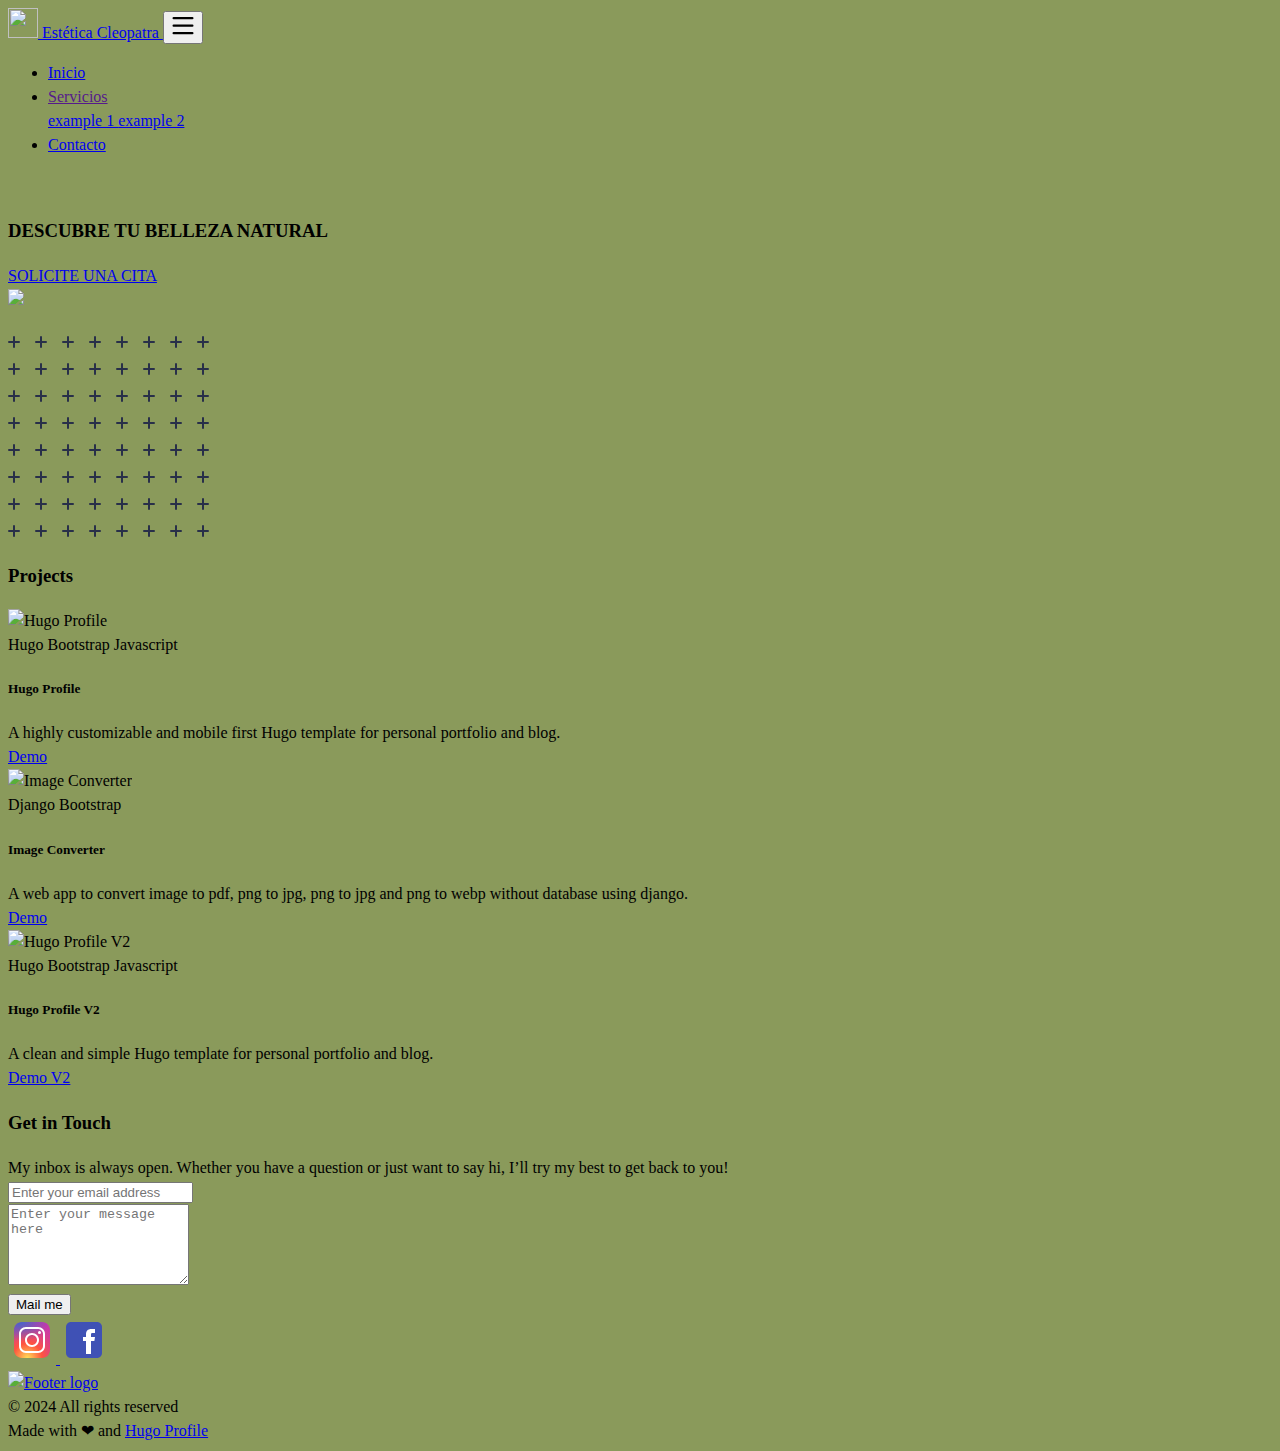
==== public/index.html @ b859c56b "Update" ====
<!DOCTYPE html>
<html>

<head>
	<meta name="generator" content="Hugo 0.133.0"><script src="/livereload.js?mindelay=10&amp;v=2&amp;port=1313&amp;path=livereload" data-no-instant defer></script><meta charset="UTF-8">
<meta name="viewport" content="width=device-width, initial-scale=1.0">
<meta http-equiv="X-UA-Compatible" content="ie=edge">
<meta http-equiv="Accept-CH" content="DPR, Viewport-Width, Width">
<link rel="icon" href=/images/fav.png type="image/gif">


<link rel="preconnect" href="https://fonts.googleapis.com">
<link rel="preconnect" href="https://fonts.gstatic.com" crossorigin>
<link rel="preload"
      as="style"
      href="https://fonts.googleapis.com/css2?family=Alata&family=Lora:ital,wght@0,400;0,500;0,600;0,700;1,400;1,500;1,600;1,700&family=Roboto:ital,wght@0,100;0,300;0,400;0,500;0,700;0,900;1,100;1,300;1,400;1,500;1,700;1,900&display=swap"
>
<link rel="stylesheet"
      href="https://fonts.googleapis.com/css2?family=Alata&family=Lora:ital,wght@0,400;0,500;0,600;0,700;1,400;1,500;1,600;1,700&family=Roboto:ital,wght@0,100;0,300;0,400;0,500;0,700;0,900;1,100;1,300;1,400;1,500;1,700;1,900&display=swap"
      media="print" onload="this.media='all'" />
<noscript>
  <link
          href="https://fonts.googleapis.com/css2?family=Alata&family=Lora:ital,wght@0,400;0,500;0,600;0,700;1,400;1,500;1,600;1,700&family=Roboto:ital,wght@0,100;0,300;0,400;0,500;0,700;0,900;1,100;1,300;1,400;1,500;1,700;1,900&display=swap"
          rel="stylesheet">
</noscript>


<link rel="stylesheet" href="/css/font.css" media="all">



  


<meta property="og:url" content="http://localhost:1313/">
  <meta property="og:site_name" content="Estética Cleopatra">
  <meta property="og:title" content="Estética Cleopatra">
  <meta property="og:description" content="Text about my cool site">
  <meta property="og:locale" content="es">
  <meta property="og:type" content="website">


  <meta name="twitter:card" content="summary">
  <meta name="twitter:title" content="Estética Cleopatra">
  <meta name="twitter:description" content="Text about my cool site">


<link rel="stylesheet" href="/bootstrap-5/css/bootstrap.min.css" media="all"><link rel="stylesheet" href="/css/header.css" media="all">
<link rel="stylesheet" href="/css/footer.css" media="all">


<link rel="stylesheet" href="/css/theme.css" media="all">

<style>
    :root {
        --text-color: #17202a;
        --text-secondary-color: #17202a;
        --text-link-color: #17202a;
        --background-color: #8a9a5b;
        --secondary-background-color: #64ffda1a;
        --primary-color: #f0dfc8;
        --secondary-color: #f8f9fa;

         
        --text-color-dark: #e4e6eb;
        --text-secondary-color-dark: #b0b3b8;
        --text-link-color-dark: #ffffff;
        --background-color-dark: #18191a;
        --secondary-background-color-dark: #212529;
        --primary-color-dark: #ffffff;
        --secondary-color-dark: #212529;
    }
    body {
        font-size: 1rem;
        font-weight: 400;
        line-height: 1.5;
        text-align: left;
    }

    html {
        background-color: var(--background-color) !important;
    }

    body::-webkit-scrollbar {
        height: 0px;
        width: 8px;
        background-color: var(--background-color);
    }

    ::-webkit-scrollbar-track {
        border-radius: 1rem;
    }

    ::-webkit-scrollbar-thumb {
        border-radius: 1rem;
        background: #b0b0b0;
        outline: 1px solid var(--background-color);
    }

    #search-content::-webkit-scrollbar {
        width: .5em;
        height: .1em;
        background-color: var(--background-color);
    }
</style>



<meta name="description" content=Text&#32;about&#32;my&#32;cool&#32;site>
<link rel="stylesheet" href="/css/index.css" media="all">
<link rel="stylesheet" href="/css/projects.css" media="all">


<script defer src="/fontawesome-6/all-6.4.2.js"></script>


  
  

  <title>
Estética Cleopatra

  </title>
</head>

<body class="light">
  
  
<script>
    let localStorageValue = localStorage.getItem("pref-theme");
    let mediaQuery = window.matchMedia('(prefers-color-scheme: dark)').matches;

    switch (localStorageValue) {
        case "dark":
            document.body.classList.add('dark');
            break;
        case "light":
            document.body.classList.remove('dark');
            break;
        default:
            if (mediaQuery) {
                document.body.classList.add('dark');
            }
            break;
    }
</script>




<script>
    var prevScrollPos = window.pageYOffset;
    window.addEventListener("scroll", function showHeaderOnScroll() {
        let profileHeaderElem = document.getElementById("profileHeader");
        let currentScrollPos = window.pageYOffset;
        let resetHeaderStyle = false;
        let showNavBarOnScrollUp =  true ;
        let showNavBar = showNavBarOnScrollUp ? prevScrollPos > currentScrollPos : currentScrollPos > 0;
        if (showNavBar) {
            profileHeaderElem.classList.add("showHeaderOnTop");
        } else {
            resetHeaderStyle = true;
        }
        if(currentScrollPos === 0) {
            resetHeaderStyle = true;
        }
        if(resetHeaderStyle) {
            profileHeaderElem.classList.remove("showHeaderOnTop");
        }
        prevScrollPos = currentScrollPos;
    });
</script>



<header id="profileHeader">
    <nav class="pt-3 navbar navbar-expand-lg animate">
        <div class="container-fluid mx-xs-2 mx-sm-5 mx-md-5 mx-lg-5">
            
            <a class="navbar-brand primary-font text-wrap" href="/">
                
                <img src="/images/fav.png" width="30" height="30"
                    class="d-inline-block align-top">
                Estética Cleopatra
                
            </a>

            

            
            <button class="navbar-toggler" type="button" data-bs-toggle="collapse" data-bs-target="#navbarContent"
                aria-controls="navbarContent" aria-expanded="false" aria-label="Toggle navigation">
                <svg aria-hidden="true" height="24" viewBox="0 0 16 16" version="1.1" width="24" data-view-component="true">
                    <path fill-rule="evenodd" d="M1 2.75A.75.75 0 011.75 2h12.5a.75.75 0 110 1.5H1.75A.75.75 0 011 2.75zm0 5A.75.75 0 011.75 7h12.5a.75.75 0 110 1.5H1.75A.75.75 0 011 7.75zM1.75 12a.75.75 0 100 1.5h12.5a.75.75 0 100-1.5H1.75z"></path>
                </svg>
            </button>

            
            <div class="collapse navbar-collapse text-wrap primary-font" id="navbarContent">
                <ul class="navbar-nav ms-auto text-center">
                    

                    

                    

                    

                    

                    

                    

                    

                    
                    
                    
                    
                    <li class="nav-item navbar-text">
                        <a class="nav-link" href="/" title="home">
                            
                            Inicio
                        </a>
                    </li>
                    
                    
                    
                    
                    <li class="nav-item navbar-text dropdown">
                        <a class="nav-link dropdown-toggle" href="" id="navbarDropdown" role="button"
                            data-bs-toggle="dropdown" aria-haspopup="true" aria-expanded="false" title="Example dropdown menu">
                            Servicios
                        </a>
                        <div class="dropdown-menu shadow-lg rounded" aria-labelledby="navbarDropdown">
                            
                            <a class="dropdown-item text-center nav-link" href="/"
                                title="example dropdown 1">
                                example 1
                            </a>
                            
                            <a class="dropdown-item text-center nav-link" href="/"
                                title="example dropdown 2">
                                example 2
                            </a>
                            
                        </div>
                    </li>
                    
                    
                    
                    
                    <li class="nav-item navbar-text">
                        <a class="nav-link" href="/#contact" title="contacto">
                            
                            Contacto
                        </a>
                    </li>
                    
                    

                    

                </ul>

            </div>
        </div>
    </nav>
</header>
<div id="content">
<section id="hero" class="py-5 align-middle">
    <div class="container px-3 px-sm-5 px-md-5 px-lg-5 pt-lg-3">
        <div class="row">
            <div class="col-sm-12 col-md-12 col-lg-8 content animate" id="primary-font">
            
                <div class="col-sm-12 col-md-9 pt-5 image animate px-5 px-md-5 px-lg-0 text-center">
                    <img src="/images/hero.png"
                        class="img-thumbnail mx-auto rounded-circle"
                        alt=""
                    >
                </div>
            
                <span class="subtitle">
                    
                </span>
                <h2>
                    
                </h2>
                <h3>
                    DESCUBRE TU BELLEZA NATURAL
                </h3>
                <p class="hero-content">
                    
                </p>
                <div class="row">
                    <div class="col-auto h-100">
                        
                        <a href="/#contact" class="btn" ZgotmplZ
			  >
                            SOLICITE UNA CITA
                        </a>
                        
                    </div>
                    <div class="col-auto px-0 h-100"><span>
    
    <span class="px-1">
        <a href="https://example.com"
             target="_blank" 
            class="btn social-icon"
        >
            <i class="fab fa-whatsapp"></i>
        </a>
    </span>
    
    <span class="px-1">
        <a href="https://example.com"
             target="_blank" 
            class="btn social-icon"
        >
            <i class="fab fa-email"></i>
        </a>
    </span>
    

    
    <span class="px-1">
        <a href="https://example.com"
             target="_blank" 
            class="btn social-icon"
        >
            <img src="/fav.png">
        </a>
    </span>
    
</span>
</div>
                </div>
            </div>
            <div class="col-sm-12 col-md-12 col-lg-4">
                
                <div class="row justify-content-center">
                    <div class="col-sm-12 col-md-9 pt-5 image animate px-5 px-md-5 px-lg-0 text-center">
                        <img src="/images/hero.jpg"
                            class="img-thumbnail mx-auto"
                            alt=""
                        >
                    </div>
                </div>
            </div>
        </div>
    </div>
    
    <div class="hero-bottom-svg d-md-block d-lg-block d-none">
        <svg xmlns="http://www.w3.org/2000/svg" width="201" height="201" viewBox="0 0 201 201">
            <g id="Group_1168" data-name="Group 1168" transform="translate(-384 -1392)">
                <rect id="Rectangle_2206" data-name="Rectangle 2206" width="12" height="2" rx="1"
                    transform="translate(391 1392) rotate(90)" fill="#282f49" />
                <rect id="Rectangle_2271" data-name="Rectangle 2271" width="12" height="2" rx="1"
                    transform="translate(391 1500) rotate(90)" fill="#282f49" />
                <rect id="Rectangle_2238" data-name="Rectangle 2238" width="12" height="2" rx="1"
                    transform="translate(391 1446) rotate(90)" fill="#282f49" />
                <rect id="Rectangle_2278" data-name="Rectangle 2278" width="12" height="2" rx="1"
                    transform="translate(391 1554) rotate(90)" fill="#282f49" />
                <rect id="Rectangle_2222" data-name="Rectangle 2222" width="12" height="2" rx="1"
                    transform="translate(391 1419) rotate(90)" fill="#282f49" />
                <rect id="Rectangle_2272" data-name="Rectangle 2272" width="12" height="2" rx="1"
                    transform="translate(391 1527) rotate(90)" fill="#282f49" />
                <rect id="Rectangle_2241" data-name="Rectangle 2241" width="12" height="2" rx="1"
                    transform="translate(391 1473) rotate(90)" fill="#282f49" />
                <rect id="Rectangle_2288" data-name="Rectangle 2288" width="12" height="2" rx="1"
                    transform="translate(391 1581) rotate(90)" fill="#282f49" />
                <rect id="Rectangle_2214" data-name="Rectangle 2214" width="12" height="2" rx="1"
                    transform="translate(499 1392) rotate(90)" fill="#282f49" />
                <rect id="Rectangle_2289" data-name="Rectangle 2289" width="12" height="2" rx="1"
                    transform="translate(499 1500) rotate(90)" fill="#282f49" />
                <rect id="Rectangle_2256" data-name="Rectangle 2256" width="12" height="2" rx="1"
                    transform="translate(499 1446) rotate(90)" fill="#282f49" />
                <rect id="Rectangle_2290" data-name="Rectangle 2290" width="12" height="2" rx="1"
                    transform="translate(499 1554) rotate(90)" fill="#282f49" />
                <rect id="Rectangle_2231" data-name="Rectangle 2231" width="12" height="2" rx="1"
                    transform="translate(499 1419) rotate(90)" fill="#282f49" />
                <rect id="Rectangle_2291" data-name="Rectangle 2291" width="12" height="2" rx="1"
                    transform="translate(499 1527) rotate(90)" fill="#282f49" />
                <rect id="Rectangle_2257" data-name="Rectangle 2257" width="12" height="2" rx="1"
                    transform="translate(499 1473) rotate(90)" fill="#282f49" />
                <rect id="Rectangle_2292" data-name="Rectangle 2292" width="12" height="2" rx="1"
                    transform="translate(499 1581) rotate(90)" fill="#282f49" />
                <rect id="Rectangle_2210" data-name="Rectangle 2210" width="12" height="2" rx="1"
                    transform="translate(445 1392) rotate(90)" fill="#282f49" />
                <rect id="Rectangle_2279" data-name="Rectangle 2279" width="12" height="2" rx="1"
                    transform="translate(445 1500) rotate(90)" fill="#282f49" />
                <rect id="Rectangle_2248" data-name="Rectangle 2248" width="12" height="2" rx="1"
                    transform="translate(445 1446) rotate(90)" fill="#282f49" />
                <rect id="Rectangle_2280" data-name="Rectangle 2280" width="12" height="2" rx="1"
                    transform="translate(445 1554) rotate(90)" fill="#282f49" />
                <rect id="Rectangle_2226" data-name="Rectangle 2226" width="12" height="2" rx="1"
                    transform="translate(445 1419) rotate(90)" fill="#282f49" />
                <rect id="Rectangle_2281" data-name="Rectangle 2281" width="12" height="2" rx="1"
                    transform="translate(445 1527) rotate(90)" fill="#282f49" />
                <rect id="Rectangle_2249" data-name="Rectangle 2249" width="12" height="2" rx="1"
                    transform="translate(445 1473) rotate(90)" fill="#282f49" />
                <rect id="Rectangle_2293" data-name="Rectangle 2293" width="12" height="2" rx="1"
                    transform="translate(445 1581) rotate(90)" fill="#282f49" />
                <rect id="Rectangle_2219" data-name="Rectangle 2219" width="12" height="2" rx="1"
                    transform="translate(553 1392) rotate(90)" fill="#282f49" />
                <rect id="Rectangle_2310" data-name="Rectangle 2310" width="12" height="2" rx="1"
                    transform="translate(553 1500) rotate(90)" fill="#282f49" />
                <rect id="Rectangle_2262" data-name="Rectangle 2262" width="12" height="2" rx="1"
                    transform="translate(553 1446) rotate(90)" fill="#282f49" />
                <rect id="Rectangle_2311" data-name="Rectangle 2311" width="12" height="2" rx="1"
                    transform="translate(553 1554) rotate(90)" fill="#282f49" />
                <rect id="Rectangle_2232" data-name="Rectangle 2232" width="12" height="2" rx="1"
                    transform="translate(553 1419) rotate(90)" fill="#282f49" />
                <rect id="Rectangle_2312" data-name="Rectangle 2312" width="12" height="2" rx="1"
                    transform="translate(553 1527) rotate(90)" fill="#282f49" />
                <rect id="Rectangle_2263" data-name="Rectangle 2263" width="12" height="2" rx="1"
                    transform="translate(553 1473) rotate(90)" fill="#282f49" />
                <rect id="Rectangle_2313" data-name="Rectangle 2313" width="12" height="2" rx="1"
                    transform="translate(553 1581) rotate(90)" fill="#282f49" />
                <rect id="Rectangle_2209" data-name="Rectangle 2209" width="12" height="2" rx="1"
                    transform="translate(418 1392) rotate(90)" fill="#282f49" />
                <rect id="Rectangle_2273" data-name="Rectangle 2273" width="12" height="2" rx="1"
                    transform="translate(418 1500) rotate(90)" fill="#282f49" />
                <rect id="Rectangle_2242" data-name="Rectangle 2242" width="12" height="2" rx="1"
                    transform="translate(418 1446) rotate(90)" fill="#282f49" />
                <rect id="Rectangle_2282" data-name="Rectangle 2282" width="12" height="2" rx="1"
                    transform="translate(418 1554) rotate(90)" fill="#282f49" />
                <rect id="Rectangle_2223" data-name="Rectangle 2223" width="12" height="2" rx="1"
                    transform="translate(418 1419) rotate(90)" fill="#282f49" />
                <rect id="Rectangle_2274" data-name="Rectangle 2274" width="12" height="2" rx="1"
                    transform="translate(418 1527) rotate(90)" fill="#282f49" />
                <rect id="Rectangle_2243" data-name="Rectangle 2243" width="12" height="2" rx="1"
                    transform="translate(418 1473) rotate(90)" fill="#282f49" />
                <rect id="Rectangle_2294" data-name="Rectangle 2294" width="12" height="2" rx="1"
                    transform="translate(418 1581) rotate(90)" fill="#282f49" />
                <rect id="Rectangle_2217" data-name="Rectangle 2217" width="12" height="2" rx="1"
                    transform="translate(526 1392) rotate(90)" fill="#282f49" />
                <rect id="Rectangle_2314" data-name="Rectangle 2314" width="12" height="2" rx="1"
                    transform="translate(526 1500) rotate(90)" fill="#282f49" />
                <rect id="Rectangle_2258" data-name="Rectangle 2258" width="12" height="2" rx="1"
                    transform="translate(526 1446) rotate(90)" fill="#282f49" />
                <rect id="Rectangle_2315" data-name="Rectangle 2315" width="12" height="2" rx="1"
                    transform="translate(526 1554) rotate(90)" fill="#282f49" />
                <rect id="Rectangle_2233" data-name="Rectangle 2233" width="12" height="2" rx="1"
                    transform="translate(526 1419) rotate(90)" fill="#282f49" />
                <rect id="Rectangle_2316" data-name="Rectangle 2316" width="12" height="2" rx="1"
                    transform="translate(526 1527) rotate(90)" fill="#282f49" />
                <rect id="Rectangle_2259" data-name="Rectangle 2259" width="12" height="2" rx="1"
                    transform="translate(526 1473) rotate(90)" fill="#282f49" />
                <rect id="Rectangle_2317" data-name="Rectangle 2317" width="12" height="2" rx="1"
                    transform="translate(526 1581) rotate(90)" fill="#282f49" />
                <rect id="Rectangle_2211" data-name="Rectangle 2211" width="12" height="2" rx="1"
                    transform="translate(472 1392) rotate(90)" fill="#282f49" />
                <rect id="Rectangle_2295" data-name="Rectangle 2295" width="12" height="2" rx="1"
                    transform="translate(472 1500) rotate(90)" fill="#282f49" />
                <rect id="Rectangle_2250" data-name="Rectangle 2250" width="12" height="2" rx="1"
                    transform="translate(472 1446) rotate(90)" fill="#282f49" />
                <rect id="Rectangle_2296" data-name="Rectangle 2296" width="12" height="2" rx="1"
                    transform="translate(472 1554) rotate(90)" fill="#282f49" />
                <rect id="Rectangle_2227" data-name="Rectangle 2227" width="12" height="2" rx="1"
                    transform="translate(472 1419) rotate(90)" fill="#282f49" />
                <rect id="Rectangle_2297" data-name="Rectangle 2297" width="12" height="2" rx="1"
                    transform="translate(472 1527) rotate(90)" fill="#282f49" />
                <rect id="Rectangle_2251" data-name="Rectangle 2251" width="12" height="2" rx="1"
                    transform="translate(472 1473) rotate(90)" fill="#282f49" />
                <rect id="Rectangle_2298" data-name="Rectangle 2298" width="12" height="2" rx="1"
                    transform="translate(472 1581) rotate(90)" fill="#282f49" />
                <rect id="Rectangle_2221" data-name="Rectangle 2221" width="12" height="2" rx="1"
                    transform="translate(580 1392) rotate(90)" fill="#282f49" />
                <rect id="Rectangle_2318" data-name="Rectangle 2318" width="12" height="2" rx="1"
                    transform="translate(580 1500) rotate(90)" fill="#282f49" />
                <rect id="Rectangle_2264" data-name="Rectangle 2264" width="12" height="2" rx="1"
                    transform="translate(580 1446) rotate(90)" fill="#282f49" />
                <rect id="Rectangle_2319" data-name="Rectangle 2319" width="12" height="2" rx="1"
                    transform="translate(580 1554) rotate(90)" fill="#282f49" />
                <rect id="Rectangle_2236" data-name="Rectangle 2236" width="12" height="2" rx="1"
                    transform="translate(580 1419) rotate(90)" fill="#282f49" />
                <rect id="Rectangle_2320" data-name="Rectangle 2320" width="12" height="2" rx="1"
                    transform="translate(580 1527) rotate(90)" fill="#282f49" />
                <rect id="Rectangle_2265" data-name="Rectangle 2265" width="12" height="2" rx="1"
                    transform="translate(580 1473) rotate(90)" fill="#282f49" />
                <rect id="Rectangle_2321" data-name="Rectangle 2321" width="12" height="2" rx="1"
                    transform="translate(580 1581) rotate(90)" fill="#282f49" />
                <rect id="Rectangle_2207" data-name="Rectangle 2207" width="12" height="2" rx="1"
                    transform="translate(396 1399) rotate(-180)" fill="#282f49" />
                <rect id="Rectangle_2270" data-name="Rectangle 2270" width="12" height="2" rx="1"
                    transform="translate(396 1507) rotate(-180)" fill="#282f49" />
                <rect id="Rectangle_2239" data-name="Rectangle 2239" width="12" height="2" rx="1"
                    transform="translate(396 1453) rotate(-180)" fill="#282f49" />
                <rect id="Rectangle_2283" data-name="Rectangle 2283" width="12" height="2" rx="1"
                    transform="translate(396 1561) rotate(-180)" fill="#282f49" />
                <rect id="Rectangle_2224" data-name="Rectangle 2224" width="12" height="2" rx="1"
                    transform="translate(396 1426) rotate(-180)" fill="#282f49" />
                <rect id="Rectangle_2275" data-name="Rectangle 2275" width="12" height="2" rx="1"
                    transform="translate(396 1534) rotate(-180)" fill="#282f49" />
                <rect id="Rectangle_2244" data-name="Rectangle 2244" width="12" height="2" rx="1"
                    transform="translate(396 1480) rotate(-180)" fill="#282f49" />
                <rect id="Rectangle_2299" data-name="Rectangle 2299" width="12" height="2" rx="1"
                    transform="translate(396 1588) rotate(-180)" fill="#282f49" />
                <rect id="Rectangle_2215" data-name="Rectangle 2215" width="12" height="2" rx="1"
                    transform="translate(504 1399) rotate(-180)" fill="#282f49" />
                <rect id="Rectangle_2300" data-name="Rectangle 2300" width="12" height="2" rx="1"
                    transform="translate(504 1507) rotate(-180)" fill="#282f49" />
                <rect id="Rectangle_2252" data-name="Rectangle 2252" width="12" height="2" rx="1"
                    transform="translate(504 1453) rotate(-180)" fill="#282f49" />
                <rect id="Rectangle_2301" data-name="Rectangle 2301" width="12" height="2" rx="1"
                    transform="translate(504 1561) rotate(-180)" fill="#282f49" />
                <rect id="Rectangle_2228" data-name="Rectangle 2228" width="12" height="2" rx="1"
                    transform="translate(504 1426) rotate(-180)" fill="#282f49" />
                <rect id="Rectangle_2302" data-name="Rectangle 2302" width="12" height="2" rx="1"
                    transform="translate(504 1534) rotate(-180)" fill="#282f49" />
                <rect id="Rectangle_2253" data-name="Rectangle 2253" width="12" height="2" rx="1"
                    transform="translate(504 1480) rotate(-180)" fill="#282f49" />
                <rect id="Rectangle_2303" data-name="Rectangle 2303" width="12" height="2" rx="1"
                    transform="translate(504 1588) rotate(-180)" fill="#282f49" />
                <rect id="Rectangle_2212" data-name="Rectangle 2212" width="12" height="2" rx="1"
                    transform="translate(450 1399) rotate(-180)" fill="#282f49" />
                <rect id="Rectangle_2284" data-name="Rectangle 2284" width="12" height="2" rx="1"
                    transform="translate(450 1507) rotate(-180)" fill="#282f49" />
                <rect id="Rectangle_2245" data-name="Rectangle 2245" width="12" height="2" rx="1"
                    transform="translate(450 1453) rotate(-180)" fill="#282f49" />
                <rect id="Rectangle_2285" data-name="Rectangle 2285" width="12" height="2" rx="1"
                    transform="translate(450 1561) rotate(-180)" fill="#282f49" />
                <rect id="Rectangle_2229" data-name="Rectangle 2229" width="12" height="2" rx="1"
                    transform="translate(450 1426) rotate(-180)" fill="#282f49" />
                <rect id="Rectangle_2286" data-name="Rectangle 2286" width="12" height="2" rx="1"
                    transform="translate(450 1534) rotate(-180)" fill="#282f49" />
                <rect id="Rectangle_2246" data-name="Rectangle 2246" width="12" height="2" rx="1"
                    transform="translate(450 1480) rotate(-180)" fill="#282f49" />
                <rect id="Rectangle_2304" data-name="Rectangle 2304" width="12" height="2" rx="1"
                    transform="translate(450 1588) rotate(-180)" fill="#282f49" />
                <rect id="Rectangle_2218" data-name="Rectangle 2218" width="12" height="2" rx="1"
                    transform="translate(558 1399) rotate(-180)" fill="#282f49" />
                <rect id="Rectangle_2322" data-name="Rectangle 2322" width="12" height="2" rx="1"
                    transform="translate(558 1507) rotate(-180)" fill="#282f49" />
                <rect id="Rectangle_2266" data-name="Rectangle 2266" width="12" height="2" rx="1"
                    transform="translate(558 1453) rotate(-180)" fill="#282f49" />
                <rect id="Rectangle_2323" data-name="Rectangle 2323" width="12" height="2" rx="1"
                    transform="translate(558 1561) rotate(-180)" fill="#282f49" />
                <rect id="Rectangle_2234" data-name="Rectangle 2234" width="12" height="2" rx="1"
                    transform="translate(558 1426) rotate(-180)" fill="#282f49" />
                <rect id="Rectangle_2324" data-name="Rectangle 2324" width="12" height="2" rx="1"
                    transform="translate(558 1534) rotate(-180)" fill="#282f49" />
                <rect id="Rectangle_2267" data-name="Rectangle 2267" width="12" height="2" rx="1"
                    transform="translate(558 1480) rotate(-180)" fill="#282f49" />
                <rect id="Rectangle_2325" data-name="Rectangle 2325" width="12" height="2" rx="1"
                    transform="translate(558 1588) rotate(-180)" fill="#282f49" />
                <rect id="Rectangle_2208" data-name="Rectangle 2208" width="12" height="2" rx="1"
                    transform="translate(423 1399) rotate(-180)" fill="#282f49" />
                <rect id="Rectangle_2276" data-name="Rectangle 2276" width="12" height="2" rx="1"
                    transform="translate(423 1507) rotate(-180)" fill="#282f49" />
                <rect id="Rectangle_2240" data-name="Rectangle 2240" width="12" height="2" rx="1"
                    transform="translate(423 1453) rotate(-180)" fill="#282f49" />
                <rect id="Rectangle_2287" data-name="Rectangle 2287" width="12" height="2" rx="1"
                    transform="translate(423 1561) rotate(-180)" fill="#282f49" />
                <rect id="Rectangle_2225" data-name="Rectangle 2225" width="12" height="2" rx="1"
                    transform="translate(423 1426) rotate(-180)" fill="#282f49" />
                <rect id="Rectangle_2277" data-name="Rectangle 2277" width="12" height="2" rx="1"
                    transform="translate(423 1534) rotate(-180)" fill="#282f49" />
                <rect id="Rectangle_2247" data-name="Rectangle 2247" width="12" height="2" rx="1"
                    transform="translate(423 1480) rotate(-180)" fill="#282f49" />
                <rect id="Rectangle_2305" data-name="Rectangle 2305" width="12" height="2" rx="1"
                    transform="translate(423 1588) rotate(-180)" fill="#282f49" />
                <rect id="Rectangle_2216" data-name="Rectangle 2216" width="12" height="2" rx="1"
                    transform="translate(531 1399) rotate(-180)" fill="#282f49" />
                <rect id="Rectangle_2326" data-name="Rectangle 2326" width="12" height="2" rx="1"
                    transform="translate(531 1507) rotate(-180)" fill="#282f49" />
                <rect id="Rectangle_2260" data-name="Rectangle 2260" width="12" height="2" rx="1"
                    transform="translate(531 1453) rotate(-180)" fill="#282f49" />
                <rect id="Rectangle_2327" data-name="Rectangle 2327" width="12" height="2" rx="1"
                    transform="translate(531 1561) rotate(-180)" fill="#282f49" />
                <rect id="Rectangle_2235" data-name="Rectangle 2235" width="12" height="2" rx="1"
                    transform="translate(531 1426) rotate(-180)" fill="#282f49" />
                <rect id="Rectangle_2328" data-name="Rectangle 2328" width="12" height="2" rx="1"
                    transform="translate(531 1534) rotate(-180)" fill="#282f49" />
                <rect id="Rectangle_2261" data-name="Rectangle 2261" width="12" height="2" rx="1"
                    transform="translate(531 1480) rotate(-180)" fill="#282f49" />
                <rect id="Rectangle_2329" data-name="Rectangle 2329" width="12" height="2" rx="1"
                    transform="translate(531 1588) rotate(-180)" fill="#282f49" />
                <rect id="Rectangle_2213" data-name="Rectangle 2213" width="12" height="2" rx="1"
                    transform="translate(477 1399) rotate(-180)" fill="#282f49" />
                <rect id="Rectangle_2306" data-name="Rectangle 2306" width="12" height="2" rx="1"
                    transform="translate(477 1507) rotate(-180)" fill="#282f49" />
                <rect id="Rectangle_2254" data-name="Rectangle 2254" width="12" height="2" rx="1"
                    transform="translate(477 1453) rotate(-180)" fill="#282f49" />
                <rect id="Rectangle_2307" data-name="Rectangle 2307" width="12" height="2" rx="1"
                    transform="translate(477 1561) rotate(-180)" fill="#282f49" />
                <rect id="Rectangle_2230" data-name="Rectangle 2230" width="12" height="2" rx="1"
                    transform="translate(477 1426) rotate(-180)" fill="#282f49" />
                <rect id="Rectangle_2308" data-name="Rectangle 2308" width="12" height="2" rx="1"
                    transform="translate(477 1534) rotate(-180)" fill="#282f49" />
                <rect id="Rectangle_2255" data-name="Rectangle 2255" width="12" height="2" rx="1"
                    transform="translate(477 1480) rotate(-180)" fill="#282f49" />
                <rect id="Rectangle_2309" data-name="Rectangle 2309" width="12" height="2" rx="1"
                    transform="translate(477 1588) rotate(-180)" fill="#282f49" />
                <rect id="Rectangle_2220" data-name="Rectangle 2220" width="12" height="2" rx="1"
                    transform="translate(585 1399) rotate(-180)" fill="#282f49" />
                <rect id="Rectangle_2330" data-name="Rectangle 2330" width="12" height="2" rx="1"
                    transform="translate(585 1507) rotate(-180)" fill="#282f49" />
                <rect id="Rectangle_2268" data-name="Rectangle 2268" width="12" height="2" rx="1"
                    transform="translate(585 1453) rotate(-180)" fill="#282f49" />
                <rect id="Rectangle_2331" data-name="Rectangle 2331" width="12" height="2" rx="1"
                    transform="translate(585 1561) rotate(-180)" fill="#282f49" />
                <rect id="Rectangle_2237" data-name="Rectangle 2237" width="12" height="2" rx="1"
                    transform="translate(585 1426) rotate(-180)" fill="#282f49" />
                <rect id="Rectangle_2332" data-name="Rectangle 2332" width="12" height="2" rx="1"
                    transform="translate(585 1534) rotate(-180)" fill="#282f49" />
                <rect id="Rectangle_2269" data-name="Rectangle 2269" width="12" height="2" rx="1"
                    transform="translate(585 1480) rotate(-180)" fill="#282f49" />
                <rect id="Rectangle_2333" data-name="Rectangle 2333" width="12" height="2" rx="1"
                    transform="translate(585 1588) rotate(-180)" fill="#282f49" />
            </g>
        </svg>
    </div>
    
</section>



<section id="projects" class="py-5">
    <div class="container">
        <h3 class="text-center">Projects</h3>
        <div class="row justify-content-center px-3 px-md-5">
            
            <div class="col-lg-4 col-md-6 my-3">
                <div class="card my-3 h-100" title="Hugo Profile">
                    <div class="card-head">
                        <img class="card-img-top" src="/images/projects/profile.png" alt="Hugo Profile">
                    </div>
                    <div class="card-body bg-transparent p-3">
                        <div class="pb-2 bg-transparent">
                            
                            <span class="badge badge-secondary">Hugo</span>
                            
                            <span class="badge badge-secondary">Bootstrap</span>
                            
                            <span class="badge badge-secondary">Javascript</span>
                            
                        </div>
                        <h5 class="card-title bg-transparent mt-1">Hugo Profile</h5>
                        <div class="card-text bg-transparent secondary-font">
                            A highly customizable and mobile first Hugo template for personal portfolio and blog.
                        </div>
                    </div>
                    
                    <div class="card-footer py-3">
                        
                        <span class="m-1 mx-2">
                            <a href="mailto:?subject=Hugo%20Profile%20Template&amp;body=Check%20it%20out:%20https%3a%2f%2fhugo-profile.netlify.app%2fblog%2fmarkdown-syntax%2f" target="_blank">
                                <i class="fa fa-envelope"></i>
                            </a>
                        </span>
                        
                        <span class="m-1 mx-2">
                            <a href="https://github.com/gurusabarish/hugo-profile" target="_blank">
                                <i class="fab fa-github"></i>
                            </a>
                        </span>
                        
                        <span class="m-1 mx-2">
                            <a href="https://twitter.com/intent/tweet?text=Check&#43;it&#43;out:&amp;url=https%3A%2F%2Fgithub.com%2Fgurusabarish%2Fhugo-profile" target="_blank">
                                <i class="fab fa-twitter"></i>
                            </a>
                        </span>
                        
                        
                        <span class="float-end">
                            <a class="btn btn-sm" href="https://hugo-profile.netlify.app" target="_blank">
                                Demo
                            </a>
                        </span>
                        
                    </div>
                    
                </div>
            </div>
            
            <div class="col-lg-4 col-md-6 my-3">
                <div class="card my-3 h-100" title="Image Converter">
                    <div class="card-head">
                        <img class="card-img-top" src="/images/projects/converter.jpg" alt="Image Converter">
                    </div>
                    <div class="card-body bg-transparent p-3">
                        <div class="pb-2 bg-transparent">
                            
                            <span class="badge badge-secondary">Django</span>
                            
                            <span class="badge badge-secondary">Bootstrap</span>
                            
                        </div>
                        <h5 class="card-title bg-transparent mt-1">Image Converter</h5>
                        <div class="card-text bg-transparent secondary-font">
                            A web app to convert image to pdf, png to jpg, png to jpg and png to webp without database using django.
                        </div>
                    </div>
                    
                    <div class="card-footer py-3">
                        
                        <span class="m-1 mx-2">
                            <a href="https://github.com/gurusabarish/converter" target="_blank">
                                <i class="fab fa-github"></i>
                            </a>
                        </span>
                        
                        
                        <span class="float-end">
                            <a class="btn btn-sm" href="https://django-converter.herokuapp.com" target="_blank">
                                Demo
                            </a>
                        </span>
                        
                    </div>
                    
                </div>
            </div>
            
            <div class="col-lg-4 col-md-6 my-3">
                <div class="card my-3 h-100" title="Hugo Profile V2">
                    <div class="card-head">
                        <img class="card-img-top" src="/images/projects/profile2.jpg" alt="Hugo Profile V2">
                    </div>
                    <div class="card-body bg-transparent p-3">
                        <div class="pb-2 bg-transparent">
                            
                            <span class="badge badge-secondary">Hugo</span>
                            
                            <span class="badge badge-secondary">Bootstrap</span>
                            
                            <span class="badge badge-secondary">Javascript</span>
                            
                        </div>
                        <h5 class="card-title bg-transparent mt-1">Hugo Profile V2</h5>
                        <div class="card-text bg-transparent secondary-font">
                            A clean and simple Hugo template for personal portfolio and blog.
                        </div>
                    </div>
                    
                    <div class="card-footer py-3">
                        
                        <span class="m-1 mx-2">
                            <a href="https://github.com/gurusabarish/HugoProfileV2" target="_blank">
                                <i class="fab fa-github"></i>
                            </a>
                        </span>
                        
                        
                        <span class="float-end">
                            <a class="btn btn-sm" href="https://hugo-profile-2.netlify.app" target="_blank">
                                Demo V2
                            </a>
                        </span>
                        
                    </div>
                    
                </div>
            </div>
            
            
        </div>
    </div>
</section>

<section id="contact" class="py-5">
    <div class="container">
        <h3 class="text-center">Get in Touch</h3>
        <div class="px-0 px-md-5 px-lg-5">
            <div class="row justify-content-center px-md-5">
                <div class="col-md-8 py-3">
                    <div class="text-center">
                        My inbox is always open. Whether you have a question or just want to say hi, I’ll try my best to get back to you!
                    </div>
                    
                    <div class="row justify-content-center">
                        <form id="contact-form" action="https://formspree.io/f/abcdefgh" onsubmit="handleFormspreeSubmit(event)" method="POST" class="col-md-7">
                            <div class="form-group pt-3">
                                <input type="email" class="form-control"  name="email" required="true" placeholder='Enter your email address'>
                            </div>
                            <div class="form-group pt-3">
                                <textarea class="form-control" name="message" required="true" placeholder='Enter your message here' rows="5"></textarea>
                            </div>
                            <div class="form-group text-center pt-3">
                                <button type="submit" class="btn">Mail me</button>
                            </div>
                        </form>
                    </div>
                    
                </div>
            </div>
        </div>
    </div>
    <div id="contact-form-status"></div>
</section>


<svg xmlns="http://www.w3.org/2000/svg" style="display: none;">
  <symbol id="check-circle-fill" viewBox="0 0 16 16">
    <path d="M16 8A8 8 0 1 1 0 8a8 8 0 0 1 16 0zm-3.97-3.03a.75.75 0 0 0-1.08.022L7.477 9.417 5.384 7.323a.75.75 0 0 0-1.06 1.06L6.97 11.03a.75.75 0 0 0 1.079-.02l3.992-4.99a.75.75 0 0 0-.01-1.05z"/>
  </symbol>
  <symbol id="info-fill" viewBox="0 0 16 16">
    <path d="M8 16A8 8 0 1 0 8 0a8 8 0 0 0 0 16zm.93-9.412-1 4.705c-.07.34.029.533.304.533.194 0 .487-.07.686-.246l-.088.416c-.287.346-.92.598-1.465.598-.703 0-1.002-.422-.808-1.319l.738-3.468c.064-.293.006-.399-.287-.47l-.451-.081.082-.381 2.29-.287zM8 5.5a1 1 0 1 1 0-2 1 1 0 0 1 0 2z"/>
  </symbol>
  <symbol id="exclamation-triangle-fill" viewBox="0 0 16 16">
    <path d="M8.982 1.566a1.13 1.13 0 0 0-1.96 0L.165 13.233c-.457.778.091 1.767.98 1.767h13.713c.889 0 1.438-.99.98-1.767L8.982 1.566zM8 5c.535 0 .954.462.9.995l-.35 3.507a.552.552 0 0 1-1.1 0L7.1 5.995A.905.905 0 0 1 8 5zm.002 6a1 1 0 1 1 0 2 1 1 0 0 1 0-2z"/>
  </symbol>
</svg>

  </div><footer>
    
 

<div class="text-center pt-2">
    

    

    

    
    <a href="https://instagram.com" aria-label="instagram">
        <svg xmlns="http://www.w3.org/2000/svg" viewBox="0 0 48 48" width="48px" height="48px">
            <radialGradient id="yOrnnhliCrdS2gy~4tD8ma" cx="19.38" cy="42.035" r="44.899"
                gradientUnits="userSpaceOnUse">
                <stop offset="0" stop-color="#fd5" />
                <stop offset=".328" stop-color="#ff543f" />
                <stop offset=".348" stop-color="#fc5245" />
                <stop offset=".504" stop-color="#e64771" />
                <stop offset=".643" stop-color="#d53e91" />
                <stop offset=".761" stop-color="#cc39a4" />
                <stop offset=".841" stop-color="#c837ab" />
            </radialGradient>
            <path fill="url(#yOrnnhliCrdS2gy~4tD8ma)"
                d="M34.017,41.99l-20,0.019c-4.4,0.004-8.003-3.592-8.008-7.992l-0.019-20	c-0.004-4.4,3.592-8.003,7.992-8.008l20-0.019c4.4-0.004,8.003,3.592,8.008,7.992l0.019,20	C42.014,38.383,38.417,41.986,34.017,41.99z" />
            <radialGradient id="yOrnnhliCrdS2gy~4tD8mb" cx="11.786" cy="5.54" r="29.813"
                gradientTransform="matrix(1 0 0 .6663 0 1.849)" gradientUnits="userSpaceOnUse">
                <stop offset="0" stop-color="#4168c9" />
                <stop offset=".999" stop-color="#4168c9" stop-opacity="0" />
            </radialGradient>
            <path fill="url(#yOrnnhliCrdS2gy~4tD8mb)"
                d="M34.017,41.99l-20,0.019c-4.4,0.004-8.003-3.592-8.008-7.992l-0.019-20	c-0.004-4.4,3.592-8.003,7.992-8.008l20-0.019c4.4-0.004,8.003,3.592,8.008,7.992l0.019,20	C42.014,38.383,38.417,41.986,34.017,41.99z" />
            <path fill="#fff"
                d="M24,31c-3.859,0-7-3.14-7-7s3.141-7,7-7s7,3.14,7,7S27.859,31,24,31z M24,19c-2.757,0-5,2.243-5,5	s2.243,5,5,5s5-2.243,5-5S26.757,19,24,19z" />
            <circle cx="31.5" cy="16.5" r="1.5" fill="#fff" />
            <path fill="#fff"
                d="M30,37H18c-3.859,0-7-3.14-7-7V18c0-3.86,3.141-7,7-7h12c3.859,0,7,3.14,7,7v12	C37,33.86,33.859,37,30,37z M18,13c-2.757,0-5,2.243-5,5v12c0,2.757,2.243,5,5,5h12c2.757,0,5-2.243,5-5V18c0-2.757-2.243-5-5-5H18z" />
        </svg>
    </a>
    

    
    <a href="https://facebook.com" aria-label="facebook">
        <svg xmlns="http://www.w3.org/2000/svg" viewBox="0 0 48 48" width="48px" height="48px">
            <path fill="#3F51B5"
                d="M42,37c0,2.762-2.238,5-5,5H11c-2.761,0-5-2.238-5-5V11c0-2.762,2.239-5,5-5h26c2.762,0,5,2.238,5,5V37z" />
            <path fill="#FFF"
                d="M34.368,25H31v13h-5V25h-3v-4h3v-2.41c0.002-3.508,1.459-5.59,5.592-5.59H35v4h-2.287C31.104,17,31,17.6,31,18.723V21h4L34.368,25z" />
        </svg>
    </a>
    
</div><div class="container py-4">
    <div class="row justify-content-center">
        <div class="col-md-4 text-center">
            
                <div class="pb-2">
                    <a href="http://localhost:1313/" title="Estética Cleopatra">
                        <img alt="Footer logo" src="/images/fav.png"
                            height="40px" width="40px">
                    </a>
                </div>
            
            &copy; 2024  All rights reserved
            <div class="text-secondary">
                Made with
                <span class="text-danger">
                    &#10084;
                </span>
                and
                <a href="https://github.com/gurusabarish/hugo-profile" target="_blank"
                    title="Designed and developed by gurusabarish">
                    Hugo Profile
                </a>
            </div>
        </div>
    </div>
</div>
</footer><script src="/bootstrap-5/js/bootstrap.bundle.min.js"></script>
<script>
    if (localStorage.getItem("pref-theme") === "dark") {
        document.body.classList.add('dark');
    } else if (localStorage.getItem("pref-theme") === "light") {
        document.body.classList.remove('dark')
    } else if (window.matchMedia && window.matchMedia('(prefers-color-scheme: dark)').matches) {
        document.body.classList.add('dark');
    }

</script>









<script src="/js/contact.js"></script>




  <section id="search-content" class="py-2">
    <div class="container" id="search-results"></div>
  </section>
</body>

</html>
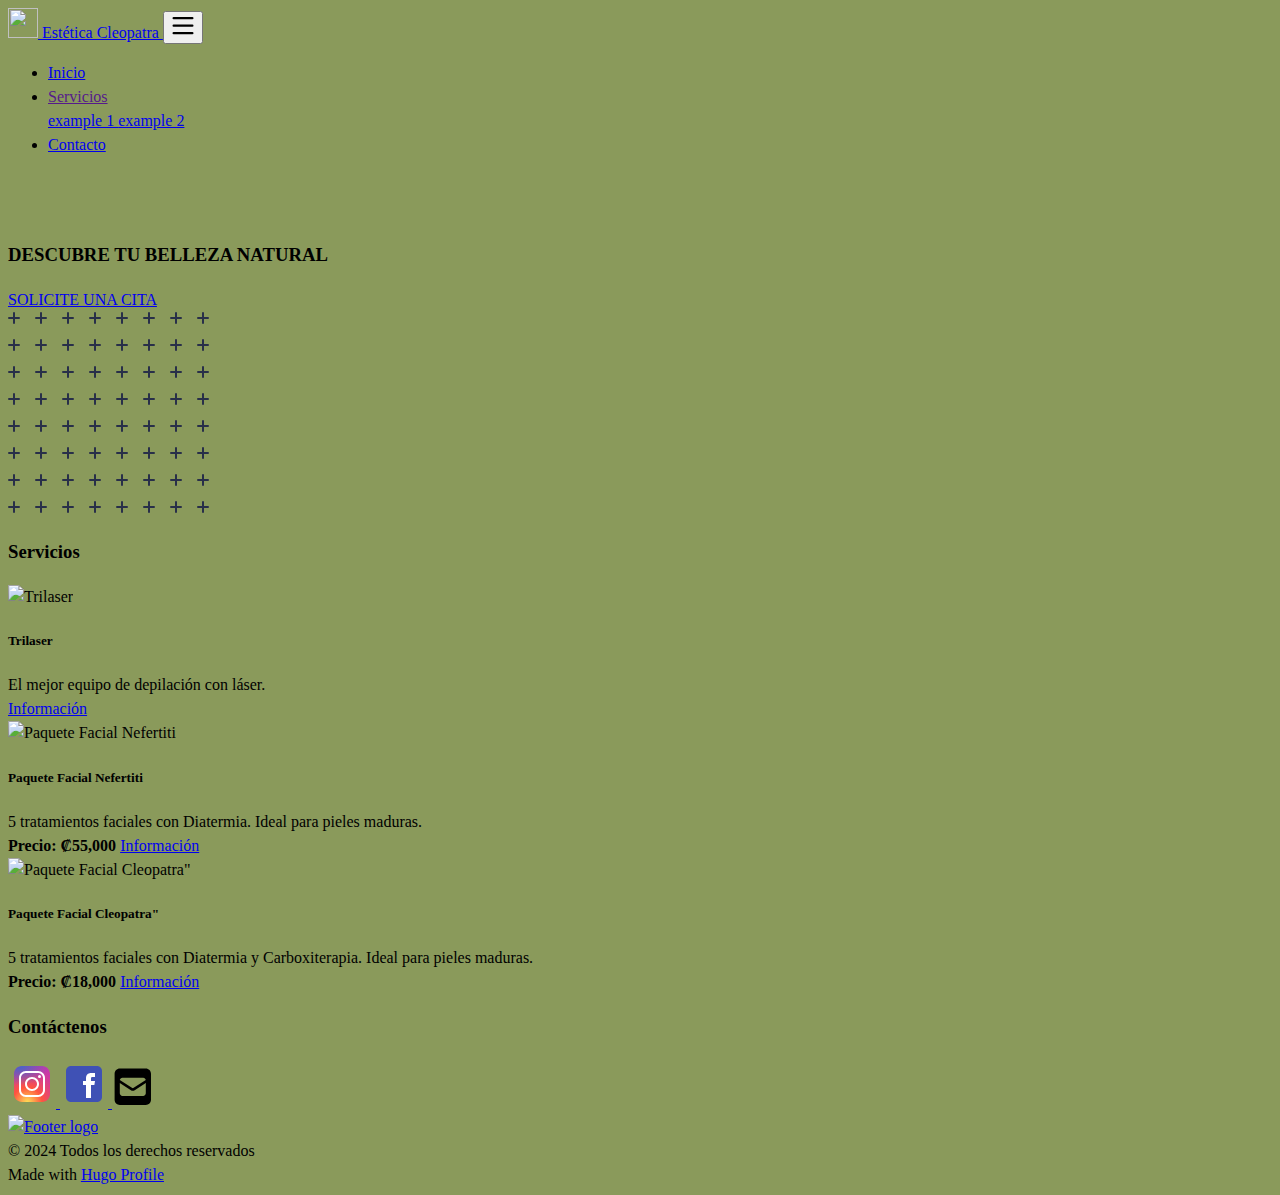
==== commit 67a08121: "Update 9/3/2024" ====
--- a/public/index.html
+++ b/public/index.html
@@ -271,85 +271,73 @@
 <div id="content">
 <section id="hero" class="py-5 align-middle">
     <div class="container px-3 px-sm-5 px-md-5 px-lg-5 pt-lg-3">
-        <div class="row">
-            <div class="col-sm-12 col-md-12 col-lg-8 content animate" id="primary-font">
-            
-                <div class="col-sm-12 col-md-9 pt-5 image animate px-5 px-md-5 px-lg-0 text-center">
-                    <img src="/images/hero.png"
+        <div class="row flex-column flex-xl-row-reverse">
+            
+            <div class="col-12 col-xl-6 d-flex flex-column justify-content-center hero-image px-5">
+                <img src="https://images.unsplash.com/photo-1603274737277-f43f54446c7b?q=80&amp;w=1974&amp;auto=format&amp;fit=crop&amp;ixlib=rb-4.0.3&amp;ixid=M3wxMjA3fDB8MHxwaG90by1wYWdlfHx8fGVufDB8fHx8fA%3D%3D"
+                    class="img-thumbnail mx-auto"
+                    style="width: 100%; max-width: 100%; height: auto;" 
+                    alt=""
+                >
+            </div>
+            
+            <div class="col-12 col-xl-6 d-flex flex-column justify-content-center">
+                
+                <div class="pt-5 logo-image animate px-5 text-left">
+                    <img src="/images/logo.png"
                         class="img-thumbnail mx-auto rounded-circle"
+                        style="max-width: 150px;" 
                         alt=""
                     >
                 </div>
-            
-                <span class="subtitle">
+                
+                <span class="subtitle d-block text-center text-xl-start">
                     
                 </span>
-                <h2>
+                <h2 class="text-center text-xl-start">
                     
                 </h2>
-                <h3>
+                <h3 class="text-center text-xl-start">
                     DESCUBRE TU BELLEZA NATURAL
                 </h3>
-                <p class="hero-content">
+                <p class="hero-content text-center text-xl-start">
                     
                 </p>
-                <div class="row">
-                    <div class="col-auto h-100">
-                        
-                        <a href="/#contact" class="btn" ZgotmplZ
-			  >
-                            SOLICITE UNA CITA
-                        </a>
-                        
-                    </div>
-                    <div class="col-auto px-0 h-100"><span>
+                <div class="d-flex flex-column flex-xl-row">
+                    
+                    <a href="/#contact" class="btn" ZgotmplZ
+                      >
+                        SOLICITE UNA CITA
+                    </a>
+                    <span>
     
     <span class="px-1">
-        <a href="https://example.com"
+        <a href="https://wa.me/&#43;506%208517%208431"
              target="_blank" 
             class="btn social-icon"
         >
-            <i class="fab fa-whatsapp"></i>
+            <i class="fab fa-whatsapp fa-bounce"></i>
         </a>
     </span>
     
     <span class="px-1">
-        <a href="https://example.com"
+        <a href="mailto:hola@cleopatraestetica.com"
              target="_blank" 
             class="btn social-icon"
         >
-            <i class="fab fa-email"></i>
+            <i class="fa-regular fa-envelope fa-bounce"></i>
         </a>
     </span>
     
 
     
-    <span class="px-1">
-        <a href="https://example.com"
-             target="_blank" 
-            class="btn social-icon"
-        >
-            <img src="/fav.png">
-        </a>
-    </span>
-    
 </span>
 </div>
-                </div>
-            </div>
-            <div class="col-sm-12 col-md-12 col-lg-4">
-                
-                <div class="row justify-content-center">
-                    <div class="col-sm-12 col-md-9 pt-5 image animate px-5 px-md-5 px-lg-0 text-center">
-                        <img src="/images/hero.jpg"
-                            class="img-thumbnail mx-auto"
-                            alt=""
-                        >
-                    </div>
-                </div>
             </div>
         </div>
     </div>
+    
+
     
     <div class="hero-bottom-svg d-md-block d-lg-block d-none">
         <svg xmlns="http://www.w3.org/2000/svg" width="201" height="201" viewBox="0 0 201 201">
@@ -620,134 +608,107 @@
 
 <section id="projects" class="py-5">
     <div class="container">
-        <h3 class="text-center">Projects</h3>
+        <h3 class="text-center">Servicios</h3>
         <div class="row justify-content-center px-3 px-md-5">
             
             <div class="col-lg-4 col-md-6 my-3">
-                <div class="card my-3 h-100" title="Hugo Profile">
+                <div class="card my-3 h-100" title="Trilaser">
                     <div class="card-head">
-                        <img class="card-img-top" src="/images/projects/profile.png" alt="Hugo Profile">
+                        <img class="card-img-top" src="/images/servicios/trilaser.jpeg" alt="Trilaser">
                     </div>
                     <div class="card-body bg-transparent p-3">
                         <div class="pb-2 bg-transparent">
                             
-                            <span class="badge badge-secondary">Hugo</span>
-                            
-                            <span class="badge badge-secondary">Bootstrap</span>
-                            
-                            <span class="badge badge-secondary">Javascript</span>
-                            
                         </div>
-                        <h5 class="card-title bg-transparent mt-1">Hugo Profile</h5>
+                        <h5 class="card-title bg-transparent mt-1">Trilaser</h5>
                         <div class="card-text bg-transparent secondary-font">
-                            A highly customizable and mobile first Hugo template for personal portfolio and blog.
+                            El mejor equipo de depilación con láser.
                         </div>
                     </div>
                     
                     <div class="card-footer py-3">
                         
-                        <span class="m-1 mx-2">
-                            <a href="mailto:?subject=Hugo%20Profile%20Template&amp;body=Check%20it%20out:%20https%3a%2f%2fhugo-profile.netlify.app%2fblog%2fmarkdown-syntax%2f" target="_blank">
-                                <i class="fa fa-envelope"></i>
+
+                        
+
+                        
+                        <span class="float-end">
+                            <a class="btn btn-sm" href="https://example.com" target="_blank">
+                                Información
                             </a>
                         </span>
                         
-                        <span class="m-1 mx-2">
-                            <a href="https://github.com/gurusabarish/hugo-profile" target="_blank">
-                                <i class="fab fa-github"></i>
-                            </a>
-                        </span>
-                        
-                        <span class="m-1 mx-2">
-                            <a href="https://twitter.com/intent/tweet?text=Check&#43;it&#43;out:&amp;url=https%3A%2F%2Fgithub.com%2Fgurusabarish%2Fhugo-profile" target="_blank">
-                                <i class="fab fa-twitter"></i>
-                            </a>
-                        </span>
-                        
-                        
-                        <span class="float-end">
-                            <a class="btn btn-sm" href="https://hugo-profile.netlify.app" target="_blank">
-                                Demo
-                            </a>
-                        </span>
-                        
                     </div>
                     
                 </div>
             </div>
             
             <div class="col-lg-4 col-md-6 my-3">
-                <div class="card my-3 h-100" title="Image Converter">
+                <div class="card my-3 h-100" title="Paquete Facial Nefertiti">
                     <div class="card-head">
-                        <img class="card-img-top" src="/images/projects/converter.jpg" alt="Image Converter">
+                        <img class="card-img-top" src="/images/servicios/paquete_nefertiti.jpeg" alt="Paquete Facial Nefertiti">
                     </div>
                     <div class="card-body bg-transparent p-3">
                         <div class="pb-2 bg-transparent">
                             
-                            <span class="badge badge-secondary">Django</span>
-                            
-                            <span class="badge badge-secondary">Bootstrap</span>
-                            
                         </div>
-                        <h5 class="card-title bg-transparent mt-1">Image Converter</h5>
+                        <h5 class="card-title bg-transparent mt-1">Paquete Facial Nefertiti</h5>
                         <div class="card-text bg-transparent secondary-font">
-                            A web app to convert image to pdf, png to jpg, png to jpg and png to webp without database using django.
+                            5 tratamientos faciales con Diatermia.
+ Ideal para pieles maduras.
                         </div>
                     </div>
                     
                     <div class="card-footer py-3">
                         
-                        <span class="m-1 mx-2">
-                            <a href="https://github.com/gurusabarish/converter" target="_blank">
-                                <i class="fab fa-github"></i>
+
+                        
+                        <span class="float-none">
+                            <strong>Precio: ₡55,000</strong>
+                        </span>
+                        
+
+                        
+                        <span class="float-end">
+                            <a class="btn btn-sm" href="https://example.com" target="_blank">
+                                Información
                             </a>
                         </span>
                         
-                        
-                        <span class="float-end">
-                            <a class="btn btn-sm" href="https://django-converter.herokuapp.com" target="_blank">
-                                Demo
-                            </a>
-                        </span>
-                        
                     </div>
                     
                 </div>
             </div>
             
             <div class="col-lg-4 col-md-6 my-3">
-                <div class="card my-3 h-100" title="Hugo Profile V2">
+                <div class="card my-3 h-100" title="Paquete Facial Cleopatra&#34;">
                     <div class="card-head">
-                        <img class="card-img-top" src="/images/projects/profile2.jpg" alt="Hugo Profile V2">
+                        <img class="card-img-top" src="/images/servicios/paquete_cleopatra.jpeg" alt="Paquete Facial Cleopatra&#34;">
                     </div>
                     <div class="card-body bg-transparent p-3">
                         <div class="pb-2 bg-transparent">
                             
-                            <span class="badge badge-secondary">Hugo</span>
-                            
-                            <span class="badge badge-secondary">Bootstrap</span>
-                            
-                            <span class="badge badge-secondary">Javascript</span>
-                            
                         </div>
-                        <h5 class="card-title bg-transparent mt-1">Hugo Profile V2</h5>
+                        <h5 class="card-title bg-transparent mt-1">Paquete Facial Cleopatra&#34;</h5>
                         <div class="card-text bg-transparent secondary-font">
-                            A clean and simple Hugo template for personal portfolio and blog.
+                            5 tratamientos faciales con Diatermia y Carboxiterapia.
+ Ideal para pieles maduras.
                         </div>
                     </div>
                     
                     <div class="card-footer py-3">
                         
-                        <span class="m-1 mx-2">
-                            <a href="https://github.com/gurusabarish/HugoProfileV2" target="_blank">
-                                <i class="fab fa-github"></i>
-                            </a>
+
+                        
+                        <span class="float-none">
+                            <strong>Precio: ₡18,000</strong>
                         </span>
                         
+
                         
                         <span class="float-end">
-                            <a class="btn btn-sm" href="https://hugo-profile-2.netlify.app" target="_blank">
-                                Demo V2
+                            <a class="btn btn-sm" href="https://example.com" target="_blank">
+                                Información
                             </a>
                         </span>
                         
@@ -763,26 +724,12 @@
 
 <section id="contact" class="py-5">
     <div class="container">
-        <h3 class="text-center">Get in Touch</h3>
+        <h3 class="text-center">Contáctenos</h3>
         <div class="px-0 px-md-5 px-lg-5">
             <div class="row justify-content-center px-md-5">
                 <div class="col-md-8 py-3">
                     <div class="text-center">
-                        My inbox is always open. Whether you have a question or just want to say hi, I’ll try my best to get back to you!
-                    </div>
-                    
-                    <div class="row justify-content-center">
-                        <form id="contact-form" action="https://formspree.io/f/abcdefgh" onsubmit="handleFormspreeSubmit(event)" method="POST" class="col-md-7">
-                            <div class="form-group pt-3">
-                                <input type="email" class="form-control"  name="email" required="true" placeholder='Enter your email address'>
-                            </div>
-                            <div class="form-group pt-3">
-                                <textarea class="form-control" name="message" required="true" placeholder='Enter your message here' rows="5"></textarea>
-                            </div>
-                            <div class="form-group text-center pt-3">
-                                <button type="submit" class="btn">Mail me</button>
-                            </div>
-                        </form>
+                        
                     </div>
                     
                 </div>
@@ -857,6 +804,15 @@
         </svg>
     </a>
     
+
+    
+    <a href="mailto:hola@cleopatraestetica.com" aria-label="email">
+        <svg xmlns="http://www.w3.org/2000/svg" viewBox="0 0 448 512" width="2.6em" height="2.6em">
+            <path id="footer-socialNetworks-email-svg-path" d="M64 32C28.7 32 0 60.7 0 96L0 416c0 35.3 28.7 64 64 64l320 0c35.3 0 64-28.7 64-64l0-320c0-35.3-28.7-64-64-64L64 32zM218 271.7L64.2 172.4C66 156.4 79.5 144 96 144l256 0c16.5 0 30 12.4 31.8 28.4L230 271.7c-1.8 1.2-3.9 1.8-6 1.8s-4.2-.6-6-1.8zm29.4 26.9L384 210.4 384 336c0 17.7-14.3 32-32 32L96 368c-17.7 0-32-14.3-32-32l0-125.6 136.6 88.2c7 4.5 15.1 6.9 23.4 6.9s16.4-2.4 23.4-6.9z"/>
+        </svg>
+    </a>
+    
+    
 </div><div class="container py-4">
     <div class="row justify-content-center">
         <div class="col-md-4 text-center">
@@ -868,13 +824,9 @@
                     </a>
                 </div>
             
-            &copy; 2024  All rights reserved
-            <div class="text-secondary">
+            &copy; 2024  Todos los derechos reservados
+            <div class="text-secondary copyright">
                 Made with
-                <span class="text-danger">
-                    &#10084;
-                </span>
-                and
                 <a href="https://github.com/gurusabarish/hugo-profile" target="_blank"
                     title="Designed and developed by gurusabarish">
                     Hugo Profile
@@ -903,8 +855,6 @@
 
 
 
-<script src="/js/contact.js"></script>
-
 
 
 
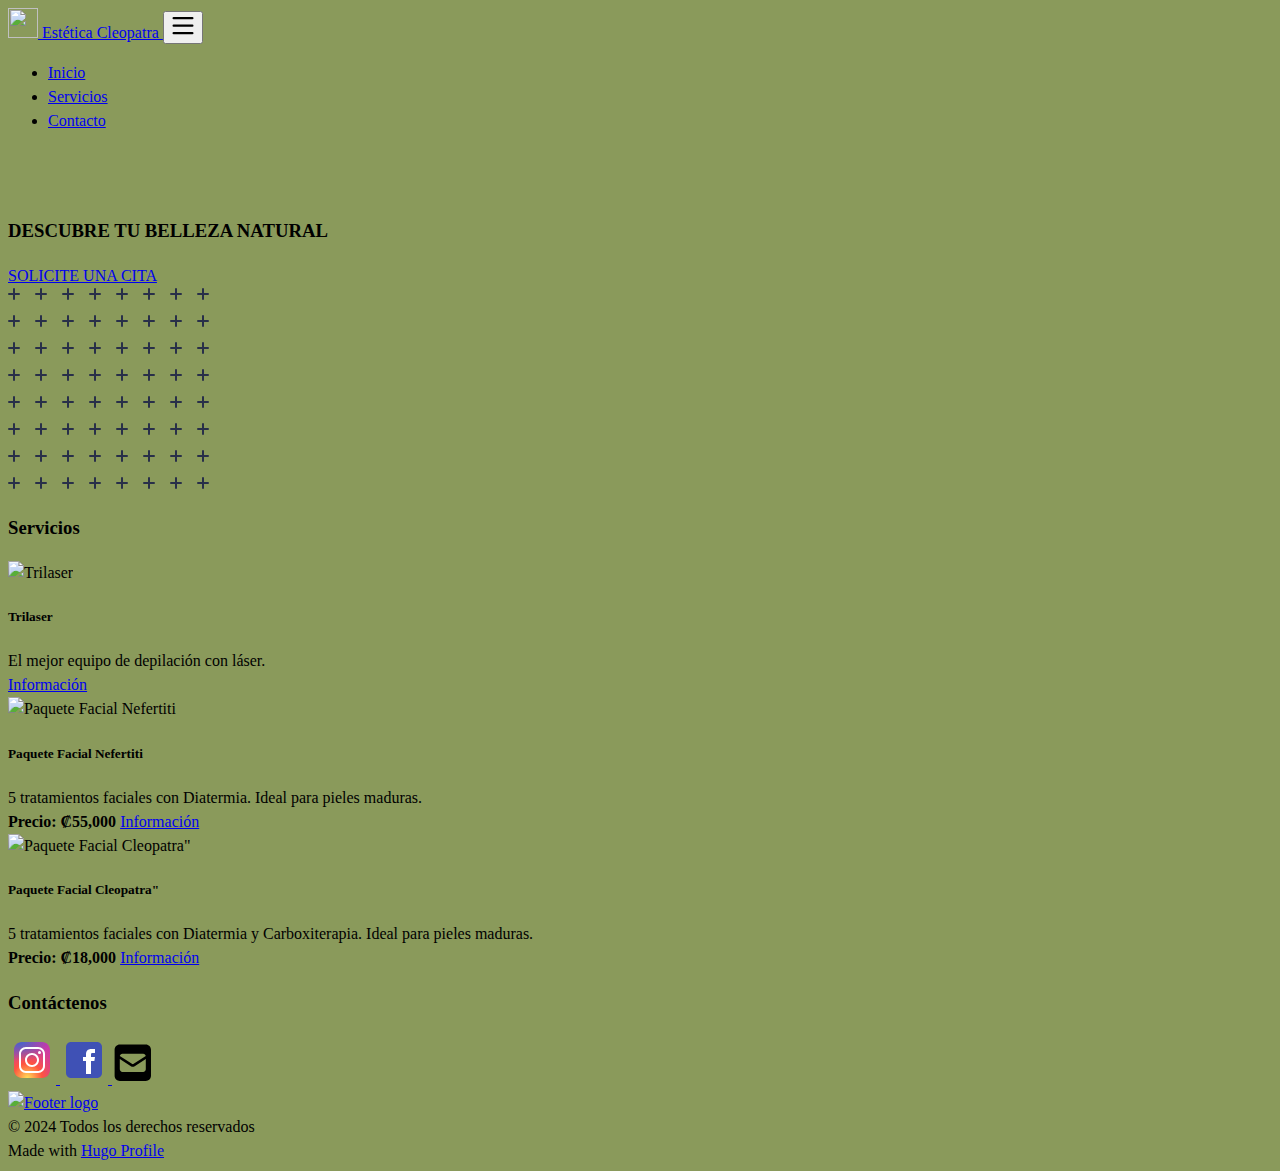
==== commit 44fe74c8: "Deploying to netlify" ====
--- a/public/index.html
+++ b/public/index.html
@@ -228,24 +228,11 @@
                     
                     
                     
-                    <li class="nav-item navbar-text dropdown">
-                        <a class="nav-link dropdown-toggle" href="" id="navbarDropdown" role="button"
-                            data-bs-toggle="dropdown" aria-haspopup="true" aria-expanded="false" title="Example dropdown menu">
+                    <li class="nav-item navbar-text">
+                        <a class="nav-link" href="/#servicios" title="servicios">
+                            
                             Servicios
                         </a>
-                        <div class="dropdown-menu shadow-lg rounded" aria-labelledby="navbarDropdown">
-                            
-                            <a class="dropdown-item text-center nav-link" href="/"
-                                title="example dropdown 1">
-                                example 1
-                            </a>
-                            
-                            <a class="dropdown-item text-center nav-link" href="/"
-                                title="example dropdown 2">
-                                example 2
-                            </a>
-                            
-                        </div>
                     </li>
                     
                     
@@ -312,7 +299,7 @@
                     <span>
     
     <span class="px-1">
-        <a href="https://wa.me/&#43;506%208517%208431"
+        <a href="https://wa.me/50685178431"
              target="_blank" 
             class="btn social-icon"
         >
@@ -606,7 +593,7 @@
 
 
 
-<section id="projects" class="py-5">
+<section id="servicios" class="py-5">
     <div class="container">
         <h3 class="text-center">Servicios</h3>
         <div class="row justify-content-center px-3 px-md-5">
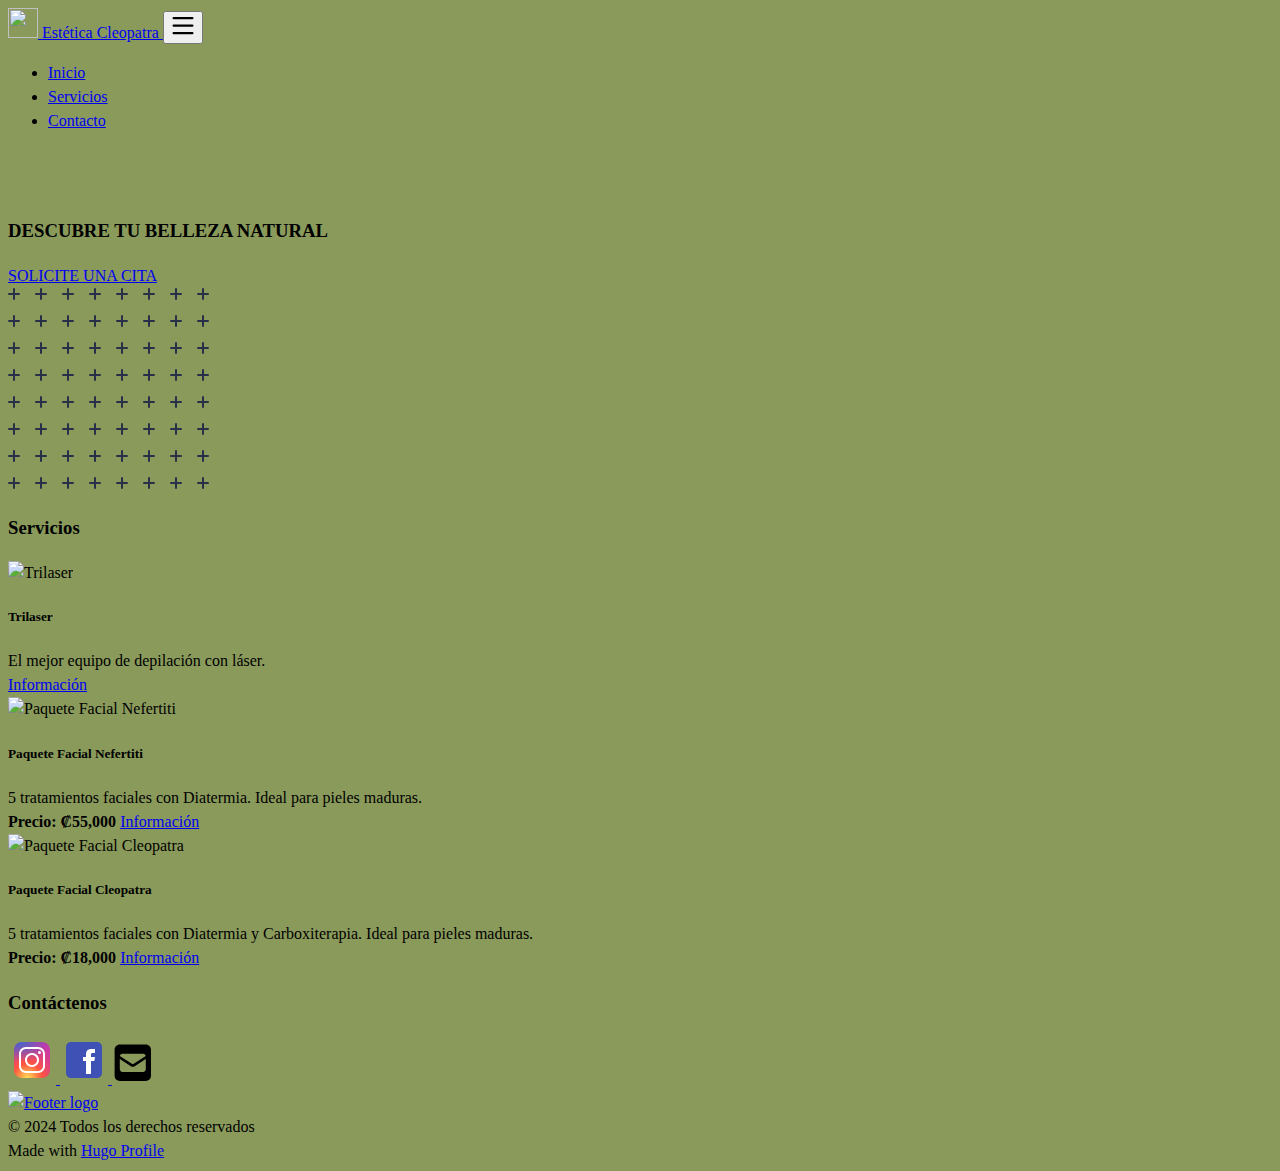
==== commit 4eb9821a: "Update public dir" ====
--- a/public/index.html
+++ b/public/index.html
@@ -103,6 +103,8 @@
         background-color: var(--background-color);
     }
 </style>
+
+
 
 
 
@@ -172,6 +174,9 @@
 </script>
 
 
+<script src="https://identity.netlify.com/v1/netlify-identity-widget.js"></script>
+
+
 
 <header id="profileHeader">
     <nav class="pt-3 navbar navbar-expand-lg animate">
@@ -271,7 +276,7 @@
             <div class="col-12 col-xl-6 d-flex flex-column justify-content-center">
                 
                 <div class="pt-5 logo-image animate px-5 text-left">
-                    <img src="/images/logo.png"
+                    <img src="https://res.cloudinary.com/dny1bgulo/image/upload/v1725421141/logo_goxssf.png"
                         class="img-thumbnail mx-auto rounded-circle"
                         style="max-width: 150px;" 
                         alt=""
@@ -308,7 +313,7 @@
     </span>
     
     <span class="px-1">
-        <a href="mailto:hola@cleopatraestetica.com"
+        <a href="mailto:info@cleopatraestetica.com"
              target="_blank" 
             class="btn social-icon"
         >
@@ -601,7 +606,7 @@
             <div class="col-lg-4 col-md-6 my-3">
                 <div class="card my-3 h-100" title="Trilaser">
                     <div class="card-head">
-                        <img class="card-img-top" src="/images/servicios/trilaser.jpeg" alt="Trilaser">
+                        <img class="card-img-top" src="https://res.cloudinary.com/dny1bgulo/image/upload/v1725421141/trilaser_m6a9a7.jpg" alt="Trilaser">
                     </div>
                     <div class="card-body bg-transparent p-3">
                         <div class="pb-2 bg-transparent">
@@ -633,7 +638,7 @@
             <div class="col-lg-4 col-md-6 my-3">
                 <div class="card my-3 h-100" title="Paquete Facial Nefertiti">
                     <div class="card-head">
-                        <img class="card-img-top" src="/images/servicios/paquete_nefertiti.jpeg" alt="Paquete Facial Nefertiti">
+                        <img class="card-img-top" src="https://res.cloudinary.com/dny1bgulo/image/upload/v1725421141/paquete_nefertiti_zwwhqw.jpg" alt="Paquete Facial Nefertiti">
                     </div>
                     <div class="card-body bg-transparent p-3">
                         <div class="pb-2 bg-transparent">
@@ -668,15 +673,15 @@
             </div>
             
             <div class="col-lg-4 col-md-6 my-3">
-                <div class="card my-3 h-100" title="Paquete Facial Cleopatra&#34;">
+                <div class="card my-3 h-100" title="Paquete Facial Cleopatra">
                     <div class="card-head">
-                        <img class="card-img-top" src="/images/servicios/paquete_cleopatra.jpeg" alt="Paquete Facial Cleopatra&#34;">
+                        <img class="card-img-top" src="https://res.cloudinary.com/dny1bgulo/image/upload/v1725421141/paquete_cleopatra_vxsmqn.jpg" alt="Paquete Facial Cleopatra">
                     </div>
                     <div class="card-body bg-transparent p-3">
                         <div class="pb-2 bg-transparent">
                             
                         </div>
-                        <h5 class="card-title bg-transparent mt-1">Paquete Facial Cleopatra&#34;</h5>
+                        <h5 class="card-title bg-transparent mt-1">Paquete Facial Cleopatra</h5>
                         <div class="card-text bg-transparent secondary-font">
                             5 tratamientos faciales con Diatermia y Carboxiterapia.
  Ideal para pieles maduras.
@@ -793,7 +798,7 @@
     
 
     
-    <a href="mailto:hola@cleopatraestetica.com" aria-label="email">
+    <a href="mailto:info@cleopatraestetica.com" aria-label="email">
         <svg xmlns="http://www.w3.org/2000/svg" viewBox="0 0 448 512" width="2.6em" height="2.6em">
             <path id="footer-socialNetworks-email-svg-path" d="M64 32C28.7 32 0 60.7 0 96L0 416c0 35.3 28.7 64 64 64l320 0c35.3 0 64-28.7 64-64l0-320c0-35.3-28.7-64-64-64L64 32zM218 271.7L64.2 172.4C66 156.4 79.5 144 96 144l256 0c16.5 0 30 12.4 31.8 28.4L230 271.7c-1.8 1.2-3.9 1.8-6 1.8s-4.2-.6-6-1.8zm29.4 26.9L384 210.4 384 336c0 17.7-14.3 32-32 32L96 368c-17.7 0-32-14.3-32-32l0-125.6 136.6 88.2c7 4.5 15.1 6.9 23.4 6.9s16.4-2.4 23.4-6.9z"/>
         </svg>
@@ -824,20 +829,27 @@
 </div>
 </footer><script src="/bootstrap-5/js/bootstrap.bundle.min.js"></script>
 <script>
-    if (localStorage.getItem("pref-theme") === "dark") {
-        document.body.classList.add('dark');
-    } else if (localStorage.getItem("pref-theme") === "light") {
-        document.body.classList.remove('dark')
-    } else if (window.matchMedia && window.matchMedia('(prefers-color-scheme: dark)').matches) {
-        document.body.classList.add('dark');
-    }
-
+    if (document.body.className.includes("dark")) {
+        document.body.classList.remove('dark');
+        localStorage.setItem("pref-theme", 'light');
+    }
 </script>
 
 
 
 
 
+
+
+
+
+
+<!-- cloudinary -->
+<script src="https://unpkg.com/cloudinary-core@2.13.0/cloudinary-core-shrinkwrap.js" integrity="sha384-0bQduxVhZMs6xfvcPH9osdUIw44hjF8EahHuQBdyN6Rryk8tgyFO80Yz5d14F+5d" crossorigin="anonymous"></script>
+<script type="text/javascript">
+    var cl = cloudinary.Cloudinary.new({cloud_name: "CLOUDINARY_CLOUD_NAME"}); 
+    cl.responsive();
+</script>
 
 
 
@@ -848,6 +860,20 @@
   <section id="search-content" class="py-2">
     <div class="container" id="search-results"></div>
   </section>
+
+  <script>
+    if (window.netlifyIdentity) {
+      window.netlifyIdentity.on("init", user => {
+        if (!user) {
+          window.netlifyIdentity.on("login", () => {
+            document.location.href = "/admin/";
+          });
+        }
+      });
+    }
+  </script>
+
+
 </body>
 
 </html>
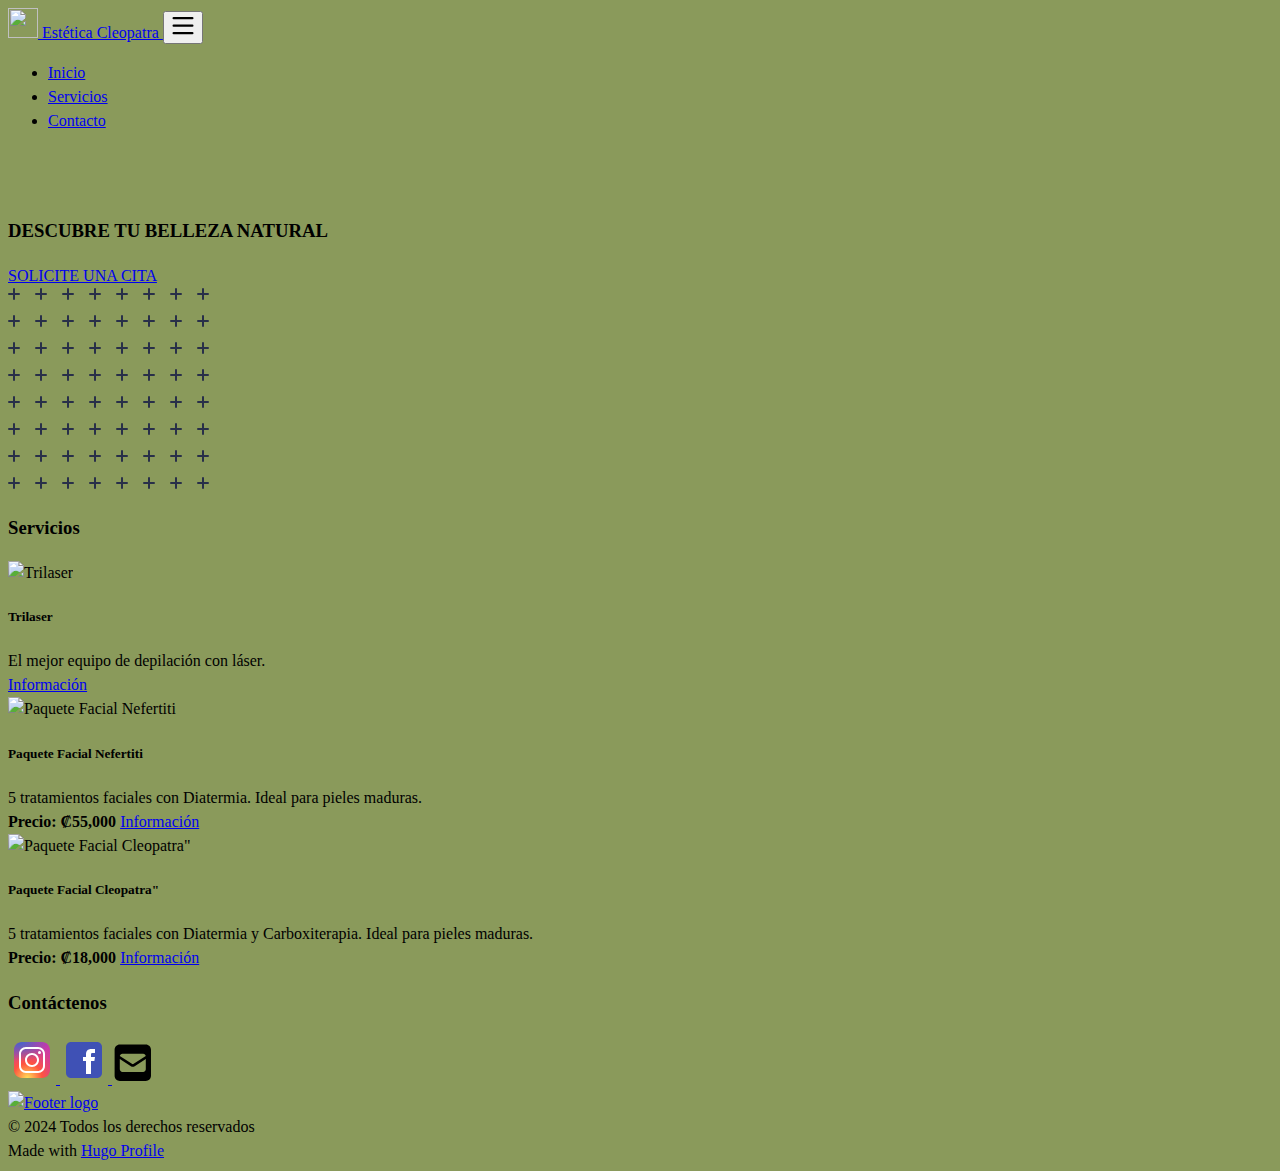
==== commit 241f315a: "Update whatsapp links" ====
--- a/public/index.html
+++ b/public/index.html
@@ -297,14 +297,16 @@
                 </p>
                 <div class="d-flex flex-column flex-xl-row">
                     
-                    <a href="/#contact" class="btn" ZgotmplZ
-                      >
+                    <a href="https://wa.me/message/MBIE6Y4FTW2LM1" class="btn" ZgotmplZ
+                      
+                        target="_blank"
+                        >
                         SOLICITE UNA CITA
                     </a>
                     <span>
     
     <span class="px-1">
-        <a href="https://wa.me/50685178431"
+        <a href="https://wa.me/message/MBIE6Y4FTW2LM1"
              target="_blank" 
             class="btn social-icon"
         >
@@ -625,7 +627,7 @@
 
                         
                         <span class="float-end">
-                            <a class="btn btn-sm" href="https://example.com" target="_blank">
+                            <a class="btn btn-sm" href="https://wa.me/message/MBIE6Y4FTW2LM1" target="_blank">
                                 Información
                             </a>
                         </span>
@@ -662,7 +664,7 @@
 
                         
                         <span class="float-end">
-                            <a class="btn btn-sm" href="https://example.com" target="_blank">
+                            <a class="btn btn-sm" href="https://wa.me/message/MBIE6Y4FTW2LM1" target="_blank">
                                 Información
                             </a>
                         </span>
@@ -673,15 +675,15 @@
             </div>
             
             <div class="col-lg-4 col-md-6 my-3">
-                <div class="card my-3 h-100" title="Paquete Facial Cleopatra">
+                <div class="card my-3 h-100" title="Paquete Facial Cleopatra&#34;">
                     <div class="card-head">
-                        <img class="card-img-top" src="https://res.cloudinary.com/dny1bgulo/image/upload/v1725421141/paquete_cleopatra_vxsmqn.jpg" alt="Paquete Facial Cleopatra">
+                        <img class="card-img-top" src="https://res.cloudinary.com/dny1bgulo/image/upload/v1725421141/paquete_cleopatra_vxsmqn.jpg" alt="Paquete Facial Cleopatra&#34;">
                     </div>
                     <div class="card-body bg-transparent p-3">
                         <div class="pb-2 bg-transparent">
                             
                         </div>
-                        <h5 class="card-title bg-transparent mt-1">Paquete Facial Cleopatra</h5>
+                        <h5 class="card-title bg-transparent mt-1">Paquete Facial Cleopatra&#34;</h5>
                         <div class="card-text bg-transparent secondary-font">
                             5 tratamientos faciales con Diatermia y Carboxiterapia.
  Ideal para pieles maduras.
@@ -699,7 +701,7 @@
 
                         
                         <span class="float-end">
-                            <a class="btn btn-sm" href="https://example.com" target="_blank">
+                            <a class="btn btn-sm" href="https://wa.me/message/MBIE6Y4FTW2LM1" target="_blank">
                                 Información
                             </a>
                         </span>
@@ -756,7 +758,7 @@
     
 
     
-    <a href="https://instagram.com" aria-label="instagram">
+    <a href="https://www.instagram.com/moniksantos09?igsh=ZHltejk2YTU1dzAy" aria-label="instagram">
         <svg xmlns="http://www.w3.org/2000/svg" viewBox="0 0 48 48" width="48px" height="48px">
             <radialGradient id="yOrnnhliCrdS2gy~4tD8ma" cx="19.38" cy="42.035" r="44.899"
                 gradientUnits="userSpaceOnUse">
@@ -787,7 +789,7 @@
     
 
     
-    <a href="https://facebook.com" aria-label="facebook">
+    <a href="https://www.facebook.com/moniksantos09?mibextid=ZbWKwL" aria-label="facebook">
         <svg xmlns="http://www.w3.org/2000/svg" viewBox="0 0 48 48" width="48px" height="48px">
             <path fill="#3F51B5"
                 d="M42,37c0,2.762-2.238,5-5,5H11c-2.761,0-5-2.238-5-5V11c0-2.762,2.239-5,5-5h26c2.762,0,5,2.238,5,5V37z" />
@@ -847,7 +849,7 @@
 <!-- cloudinary -->
 <script src="https://unpkg.com/cloudinary-core@2.13.0/cloudinary-core-shrinkwrap.js" integrity="sha384-0bQduxVhZMs6xfvcPH9osdUIw44hjF8EahHuQBdyN6Rryk8tgyFO80Yz5d14F+5d" crossorigin="anonymous"></script>
 <script type="text/javascript">
-    var cl = cloudinary.Cloudinary.new({cloud_name: "CLOUDINARY_CLOUD_NAME"}); 
+    var cl = cloudinary.Cloudinary.new({cloud_name: "dny1bgulo"}); 
     cl.responsive();
 </script>
 
